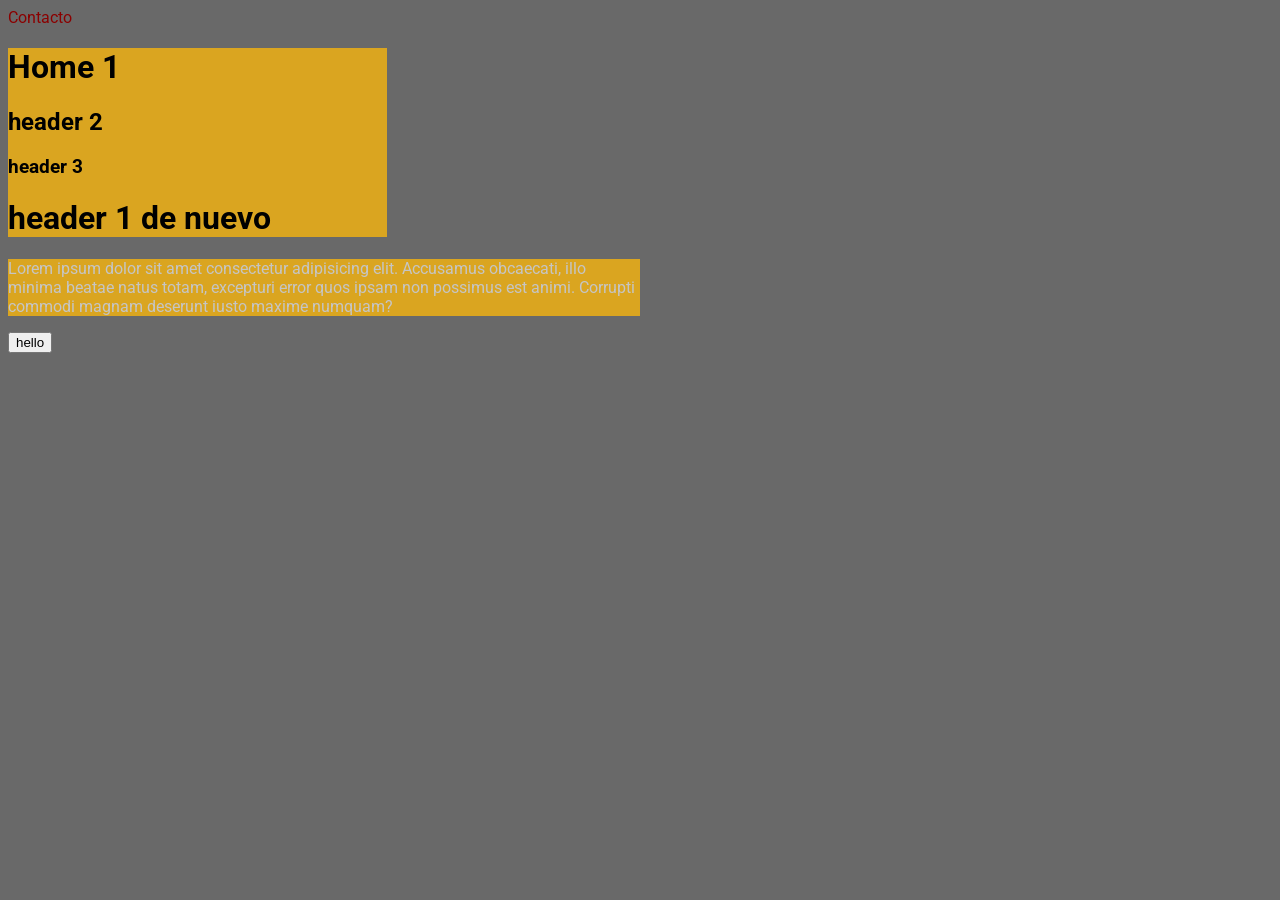
==== index.htm @ 34c63ac3 "Publish" ====
<!DOCTYPE html>
<html lang="en">
<head>
    <meta charset="UTF-8">
    <meta name="viewport" content="width=device-width, initial-scale=1.0">
    <link rel="stylesheet" href="style.css">
    <title>Mi pagina web</title>
</head>
 <body>
     <a href="contact.htm">Contacto</a>
    <div id="div-1">
        <h1 class="header">Home 1</h1>
        <h2 class="header">header 2</h2>
        <h3 class="header">header 3</h3>
        <h1 class="header">header 1 de nuevo</h1>
    </div>

    <div id="div-2">
        <p>Lorem ipsum dolor sit amet consectetur adipisicing elit. 
        Accusamus obcaecati, illo minima beatae natus totam, excepturi error quos ipsam non possimus est animi. 
        Corrupti commodi magnam deserunt iusto maxime numquam? </p>
    </div>

    <button id="hello-button">hello</button>

 </body>

<script src="app.js"></script>

</html>
---- style.css ----
@import url('https://fonts.googleapis.com/css2?family=Roboto:wght@100;500&display=swap');

h1{
    color: red
}

h2{
    color: green
}

h3{
    color: blue
}

.header{
    color: black;
}

div{
    background-color: goldenrod;
    color: #c5c5c5;
    font-family: 'Roboto', sans-serif;
    font-size: 14;
}

#div-1{
    width: 30%;
}

#div-2{
    width: 50%;
}

body{
    background-color: dimgray;
}

@media only screen and (max-width: 800px){
    body{
        background-color: indigo;
    }
}

a{
    color: darkred;
    font-family: 'Roboto', sans-serif;
    text-decoration: none;
}
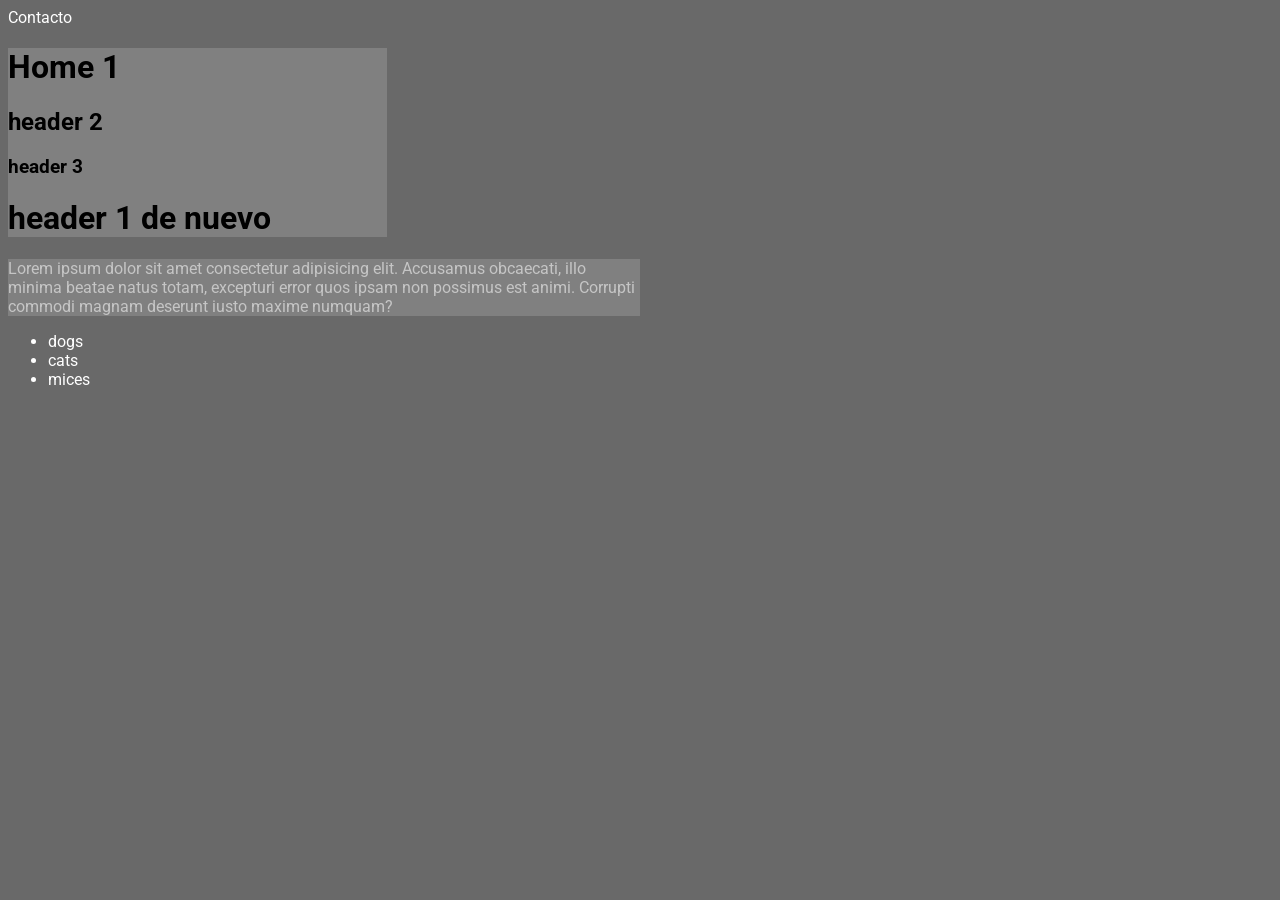
==== commit bb28a79e: "mi commit" ====
--- a/index.htm
+++ b/index.htm
@@ -21,7 +21,28 @@
         Corrupti commodi magnam deserunt iusto maxime numquam? </p>
     </div>
 
-    <button id="hello-button">hello</button>
+   
+
+    <ul id="pet-List"> 
+        <li>
+            <span><a href="#" id="dogs-link">dogs</a></span>
+            <ul id="dogs" class="sub-category">
+
+            </ul>
+        </li>
+        <li>
+            <span><a href="#" id="cats-link">cats</a></span>
+            <ul id="cats" class="sub-category">
+               
+            </ul>
+        </li>
+        <li>
+            <span><a href="#" id="mices-link">mices</a></span>
+            <ul id="mices" class="sub-category">
+               
+            </ul>
+        </li>
+    </ul>
 
  </body>
 
--- a/style.css
+++ b/style.css
@@ -1,4 +1,9 @@
 @import url('https://fonts.googleapis.com/css2?family=Roboto:wght@100;500&display=swap');
+
+
+.sub-category{
+    color: white;
+}
 
 h1{
     color: red
@@ -17,7 +22,7 @@
 }
 
 div{
-    background-color: goldenrod;
+    background-color: grey;
     color: #c5c5c5;
     font-family: 'Roboto', sans-serif;
     font-size: 14;
@@ -41,8 +46,8 @@
     }
 }
 
-a{
-    color: darkred;
+a, ul{
+    color: white;
     font-family: 'Roboto', sans-serif;
     text-decoration: none;
 }
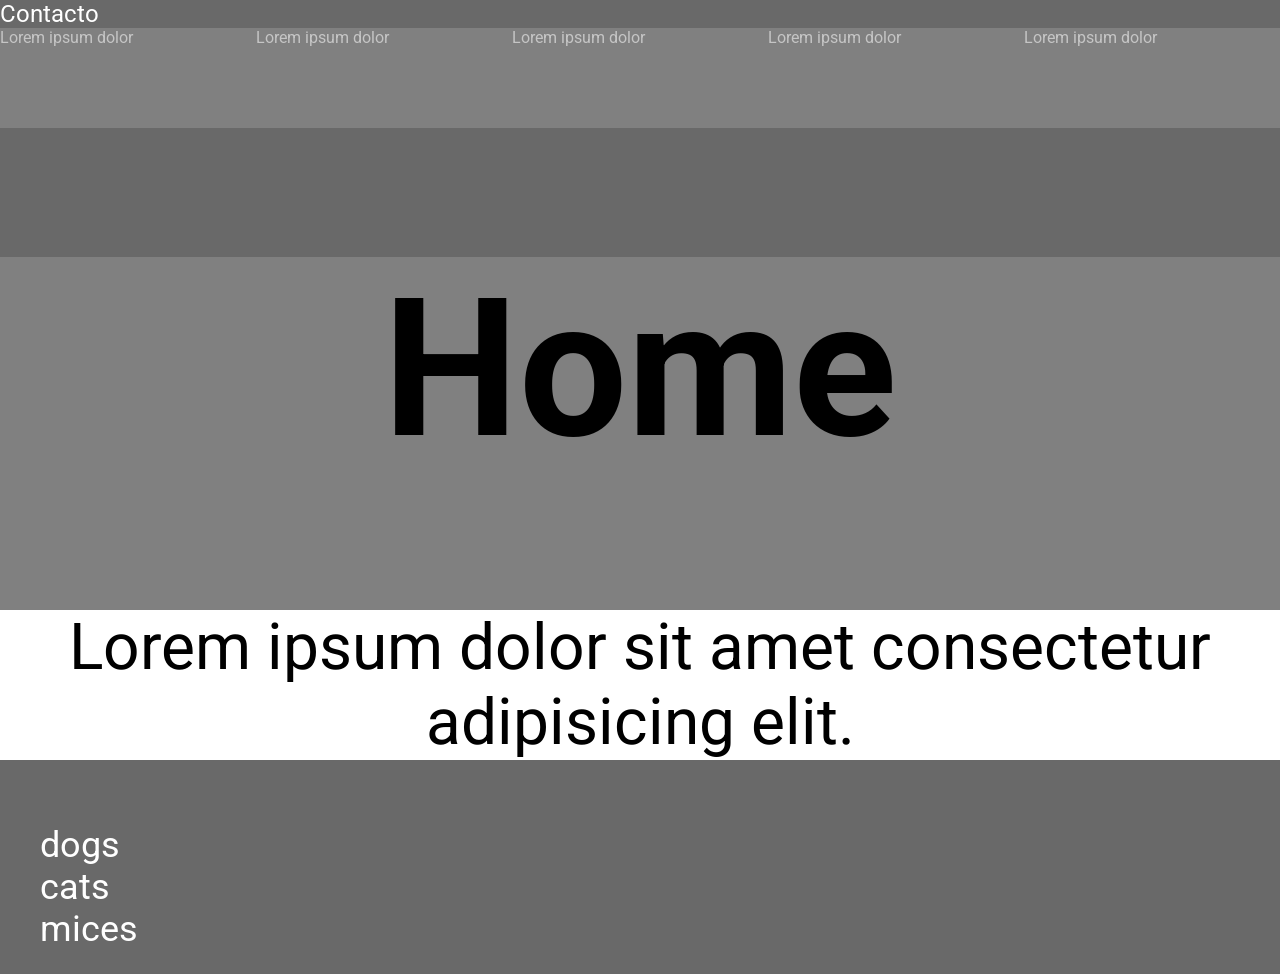
==== commit ea3bdfdd: "publisg" ====
--- a/index.htm
+++ b/index.htm
@@ -8,20 +8,21 @@
 </head>
  <body>
      <a href="contact.htm">Contacto</a>
-    <div id="div-1">
-        <h1 class="header">Home 1</h1>
-        <h2 class="header">header 2</h2>
-        <h3 class="header">header 3</h3>
-        <h1 class="header">header 1 de nuevo</h1>
-    </div>
-
-    <div id="div-2">
-        <p>Lorem ipsum dolor sit amet consectetur adipisicing elit. 
-        Accusamus obcaecati, illo minima beatae natus totam, excepturi error quos ipsam non possimus est animi. 
-        Corrupti commodi magnam deserunt iusto maxime numquam? </p>
-    </div>
-
-   
+     <div class="container-elements">
+         <div class="element">Lorem ipsum dolor</div>
+         <div class="element">Lorem ipsum dolor</div>
+         <div class="element">Lorem ipsum dolor</div>
+         <div class="element">Lorem ipsum dolor</div>
+         <div class="element">Lorem ipsum dolor</div>
+     </div>
+     <div>  
+         <div id="div-1">
+           <h1 class="header">Home </h1>
+         </div>
+         <div id="div-2">
+           <p>Lorem ipsum dolor sit amet consectetur adipisicing elit. </p>
+         </div>
+     </div>
 
     <ul id="pet-List"> 
         <li>
--- a/style.css
+++ b/style.css
@@ -29,20 +29,58 @@
 }
 
 #div-1{
-    width: 30%;
+    width: 100%;
+    text-align: center;
+    font-size: 600%;
+    font-weight: bolder;
 }
 
 #div-2{
-    width: 50%;
+    width: 100%;
+    background-color: white;
+    color: black;
+    font-size: 400%;
+    text-align: center;
 }
 
 body{
     background-color: dimgray;
+    margin: 0%;
+}
+
+.container-elements{
+    height: auto;
+    min-height: 100px;
+}
+
+.element{
+    float: left;
+    width: 20%;
 }
 
 @media only screen and (max-width: 800px){
     body{
         background-color: indigo;
+    }
+    #div-1{
+        width: 100%;
+        text-align: center;
+        font-size: 500%;
+        font-weight: bolder;
+    }
+    
+    .element{
+        float: none;
+        width: 20%;
+        text-align: center;
+        margin: 0 auto;
+        font-size: 200%
+    }
+
+    .element:hover{
+        background-color: #fff;
+        color: #000000;
+        transition: background-color 0.5 ease;
     }
 }
 
@@ -50,4 +88,23 @@
     color: white;
     font-family: 'Roboto', sans-serif;
     text-decoration: none;
+    font-size: 150%;
+}
+
+ul{
+    list-style-type: none;
+    /*border-left-style: solid;
+    border-left-width: 4px;
+    margin-left: 100px;
+    padding: 0;*/
+}
+
+.pet{
+    border-left-style: solid;
+    border-left-width: 4px;
+    padding-left: 10px;
+    /*border-bottom-style: solid;
+    border-bottom-width: 20px;
+    border-bottom-color: #1f2833;
+    border-color: #1f2833;*/
 }
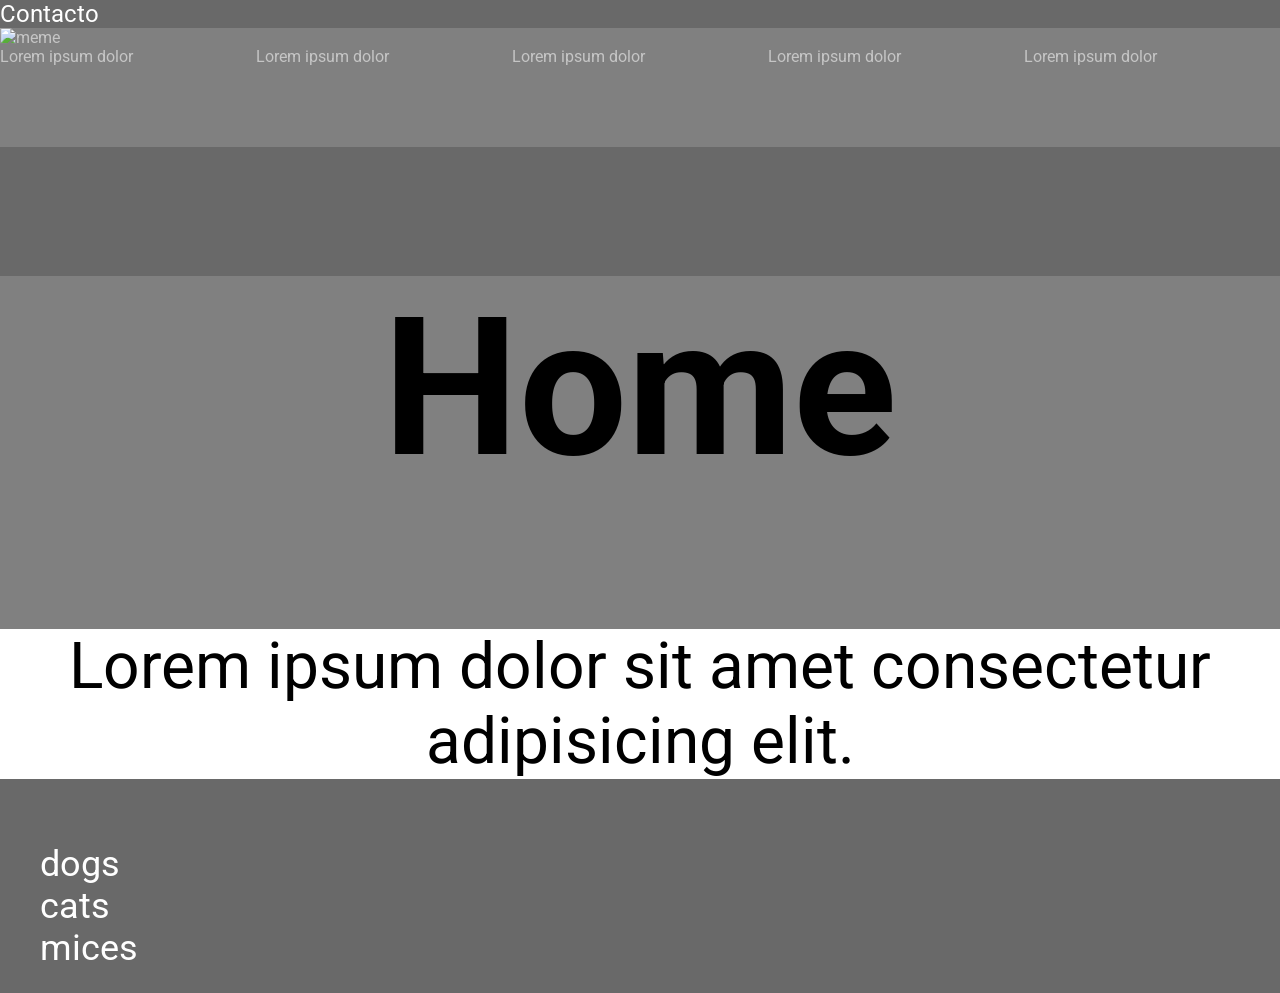
==== commit 84192bb4: "publish" ====
--- a/index.htm
+++ b/index.htm
@@ -8,6 +8,14 @@
 </head>
  <body>
      <a href="contact.htm">Contacto</a>
+
+
+     <div class = "meme">
+         <span id = "meme-author"></span>
+         <span id = "meme-title"></span>
+         <img id="meme-image" src="" alt="meme">
+    </div>
+
      <div class="container-elements">
          <div class="element">Lorem ipsum dolor</div>
          <div class="element">Lorem ipsum dolor</div>
--- a/style.css
+++ b/style.css
@@ -69,6 +69,10 @@
         font-weight: bolder;
     }
     
+    #meme-image{
+        width: 20%;
+    }
+
     .element{
         float: none;
         width: 20%;
